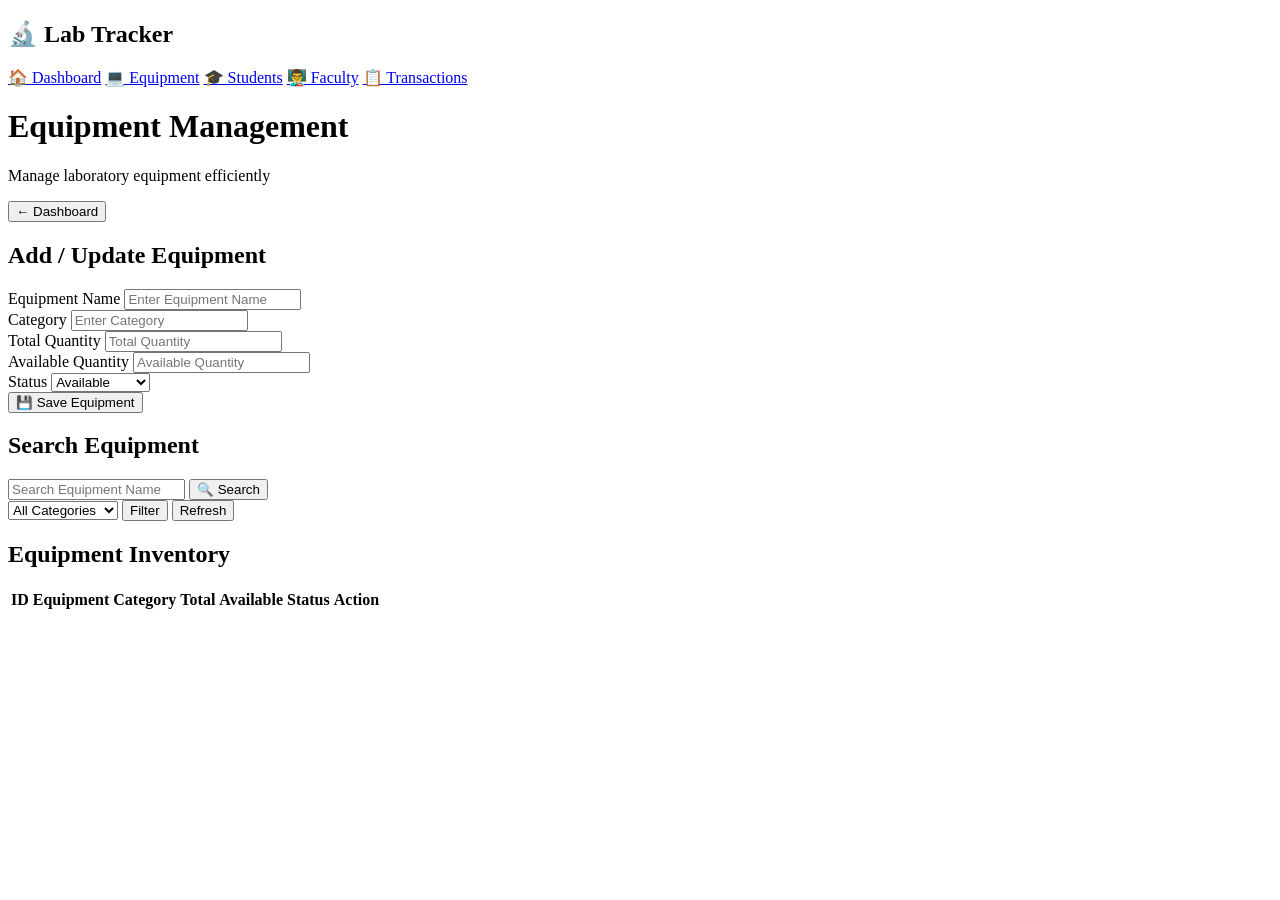
==== src/main/resources/templates/equipment.html @ 7a74a0c2 "Initial commit" ====
<!DOCTYPE html>
<html xmlns:th="http://www.thymeleaf.org">

<head>

    <meta charset="UTF-8">
    <meta name="viewport" content="width=device-width, initial-scale=1.0">

    <title>Equipment Management</title>

    <link rel="stylesheet" href="/css/equipment.css">

</head>

<body>

<div class="container">

    <!-- Sidebar -->

    <aside class="sidebar">

        <div class="logo">

            <h2>🔬 Lab Tracker</h2>

        </div>

        <nav>

            <a href="/">🏠 Dashboard</a>
            <a href="/equipment" class="active">💻 Equipment</a>
            <a href="/student">🎓 Students</a>
            <a href="/faculty">👨‍🏫 Faculty</a>
            <a href="/transaction">📋 Transactions</a>

        </nav>

    </aside>

    <!-- Main Content -->

    <main class="main">

        <div class="page-header">

            <div>
                <h1>Equipment Management</h1>
                <p>Manage laboratory equipment efficiently</p>
            </div>

            <button class="dashboard-btn"
                    onclick="window.location.href='/'">

                ← Dashboard

            </button>

        </div>

        <!-- Equipment Form -->

        <section class="card">

            <h2>Add / Update Equipment</h2>

            <input type="hidden" id="equipmentId">

            <div class="form-grid">

                <div class="form-group">

                    <label>Equipment Name</label>

                    <input
                        type="text"
                        id="equipmentName"
                        placeholder="Enter Equipment Name">

                </div>

                <div class="form-group">

                    <label>Category</label>

                    <input
                        type="text"
                        id="category"
                        placeholder="Enter Category">

                </div>

                <div class="form-group">

                    <label>Total Quantity</label>

                    <input
                        type="number"
                        id="totalQuantity"
                        placeholder="Total Quantity">

                </div>

                <div class="form-group">

                    <label>Available Quantity</label>

                    <input
                        type="number"
                        id="availableQuantity"
                        placeholder="Available Quantity">

                </div>

                <div class="form-group full-width">

                    <label>Status</label>

                    <select id="status">

                        <option>Available</option>
                        <option>Issued</option>
                        <option>Maintenance</option>

                    </select>

                </div>

            </div>

            <div class="button-group">

                <button class="save-btn"
                        onclick="saveEquipment()">

                    💾 Save Equipment

                </button>

            </div>

        </section>

        <!-- Search & Filter -->

        <section class="card">

            <h2>Search Equipment</h2>

            <div class="toolbar">

                <div class="search-box">

                    <input
                        type="text"
                        id="searchInput"
                        placeholder="Search Equipment Name">

                    <button onclick="searchEquipment()">

                        🔍 Search

                    </button>

                </div>

                <div class="filter-box">

                    <select id="categoryFilter">

                        <option value="">All Categories</option>

                        <option value="Microcontroller">
                            Microcontroller
                        </option>

                        <option value="Sensor">
                            Sensor
                        </option>

                        <option value="Computer">
                            Computer
                        </option>

                        <option value="Networking">
                            Networking
                        </option>

                        <option value="Electronics">
                            Electronics
                        </option>

                    </select>

                    <button onclick="filterCategory()">

                        Filter

                    </button>

                    <button onclick="loadEquipment()">

                        Refresh

                    </button>

                </div>

            </div>

        </section>

        <!-- Equipment Table -->

        <section class="card">

            <h2>Equipment Inventory</h2>

            <div class="table-container">

                <table>

                    <thead>

                    <tr>

                        <th>ID</th>
                        <th>Equipment</th>
                        <th>Category</th>
                        <th>Total</th>
                        <th>Available</th>
                        <th>Status</th>
                        <th>Action</th>

                    </tr>

                    </thead>

                    <tbody id="equipmentTable">

                    </tbody>

                </table>

            </div>

        </section>

    </main>

</div>

<!-- Toast Notification -->

<div id="toast" class="toast">

    <i class="fa-solid fa-circle-check"></i>

    <span id="toastMessage"></span>

</div>

<script src="/js/equipment.js"></script>

</body>

</html>
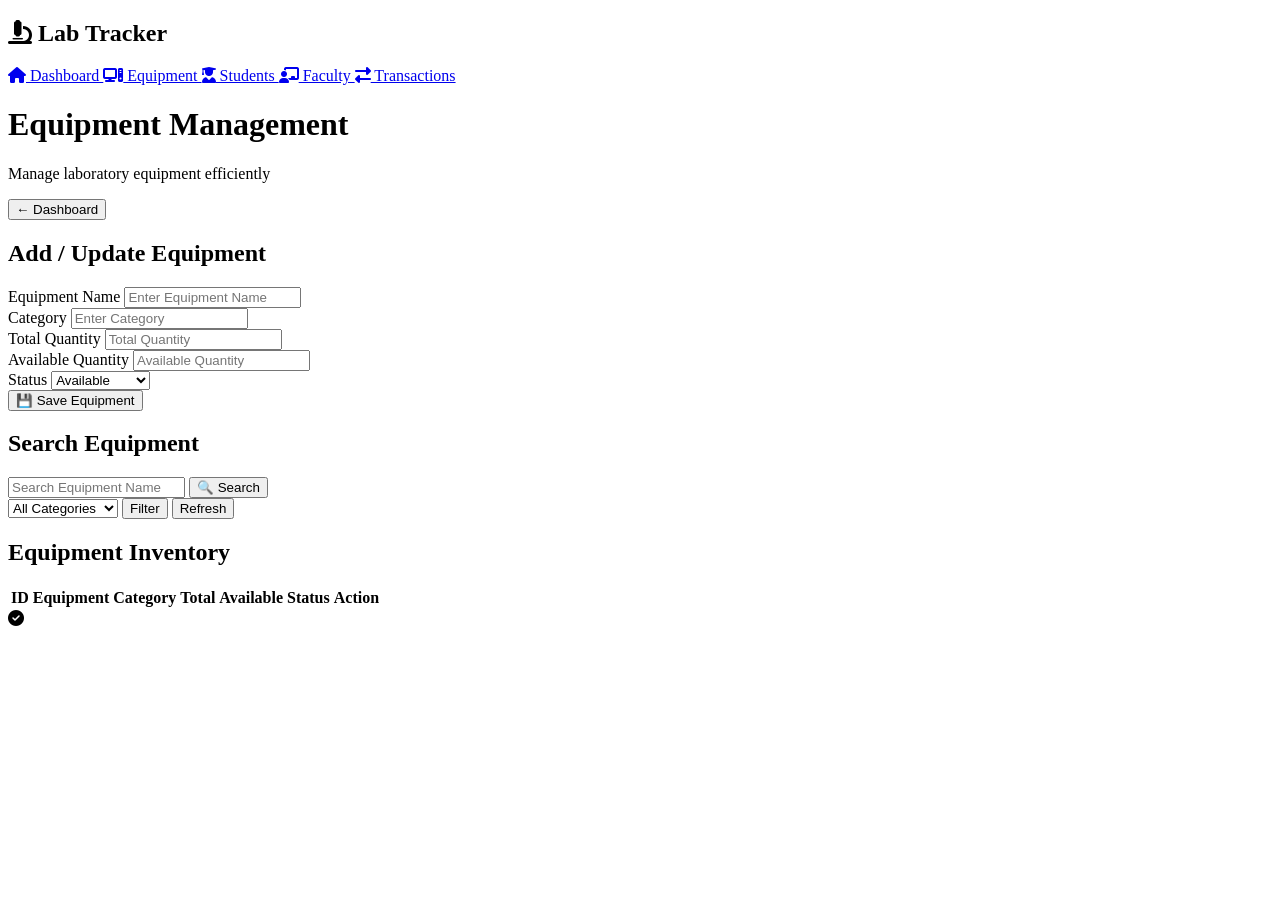
==== commit 4ae81ee6: "Updated UI, fixed routing, and improved sidebar" ====
--- a/src/main/resources/templates/equipment.html
+++ b/src/main/resources/templates/equipment.html
@@ -8,6 +8,7 @@
 
     <title>Equipment Management</title>
 
+	<link rel="stylesheet" href="https://cdnjs.cloudflare.com/ajax/libs/font-awesome/6.5.2/css/all.min.css">
     <link rel="stylesheet" href="/css/equipment.css">
 
 </head>
@@ -18,25 +19,42 @@
 
     <!-- Sidebar -->
 
-    <aside class="sidebar">
-
-        <div class="logo">
-
-            <h2>🔬 Lab Tracker</h2>
-
-        </div>
-
-        <nav>
-
-            <a href="/">🏠 Dashboard</a>
-            <a href="/equipment" class="active">💻 Equipment</a>
-            <a href="/student">🎓 Students</a>
-            <a href="/faculty">👨‍🏫 Faculty</a>
-            <a href="/transaction">📋 Transactions</a>
-
-        </nav>
-
-    </aside>
+	<aside class="sidebar">
+
+	    <div class="logo">
+	        <h2><i class="fas fa-microscope"></i> Lab Tracker</h2>
+	    </div>
+
+	    <nav>
+
+	        <a href="/">
+	            <i class="fas fa-home"></i>
+	            Dashboard
+	        </a>
+
+	        <a href="/equipment" class="active">
+	            <i class="fas fa-computer"></i>
+	            Equipment
+	        </a>
+
+	        <a href="/students">
+	            <i class="fas fa-user-graduate"></i>
+	            Students
+	        </a>
+
+	        <a href="/faculty">
+	            <i class="fas fa-chalkboard-teacher"></i>
+	            Faculty
+	        </a>
+
+	        <a href="/transactions">
+	            <i class="fas fa-right-left"></i>
+	            Transactions
+	        </a>
+
+	    </nav>
+
+	</aside>
 
     <!-- Main Content -->
 
